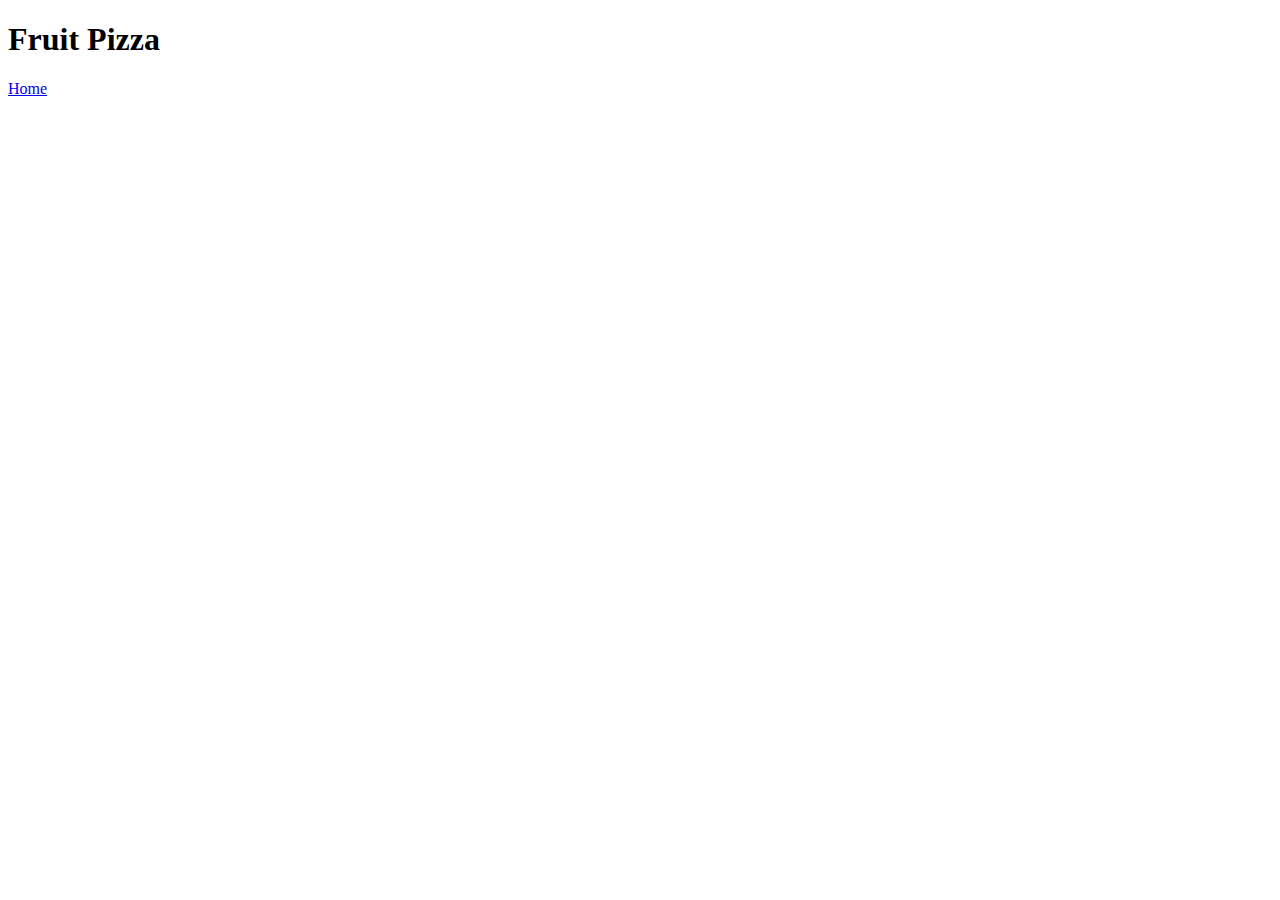
==== recipes/fruit-pizza.html @ 4e10f19f "add Grilled Pizza and Fruit Pizza sites" ====
<!DOCTYPE html>
<html lang="en">
<head>
    <meta charset="UTF-8">
    <meta name="viewport" content="width=device-width, initial-scale=1.0">
    <title>Fruit Pizza</title>
</head>
<body>
    
    <h1>Fruit Pizza</h1>

    <a href="../index.html">Home</a>

</body>
</html>
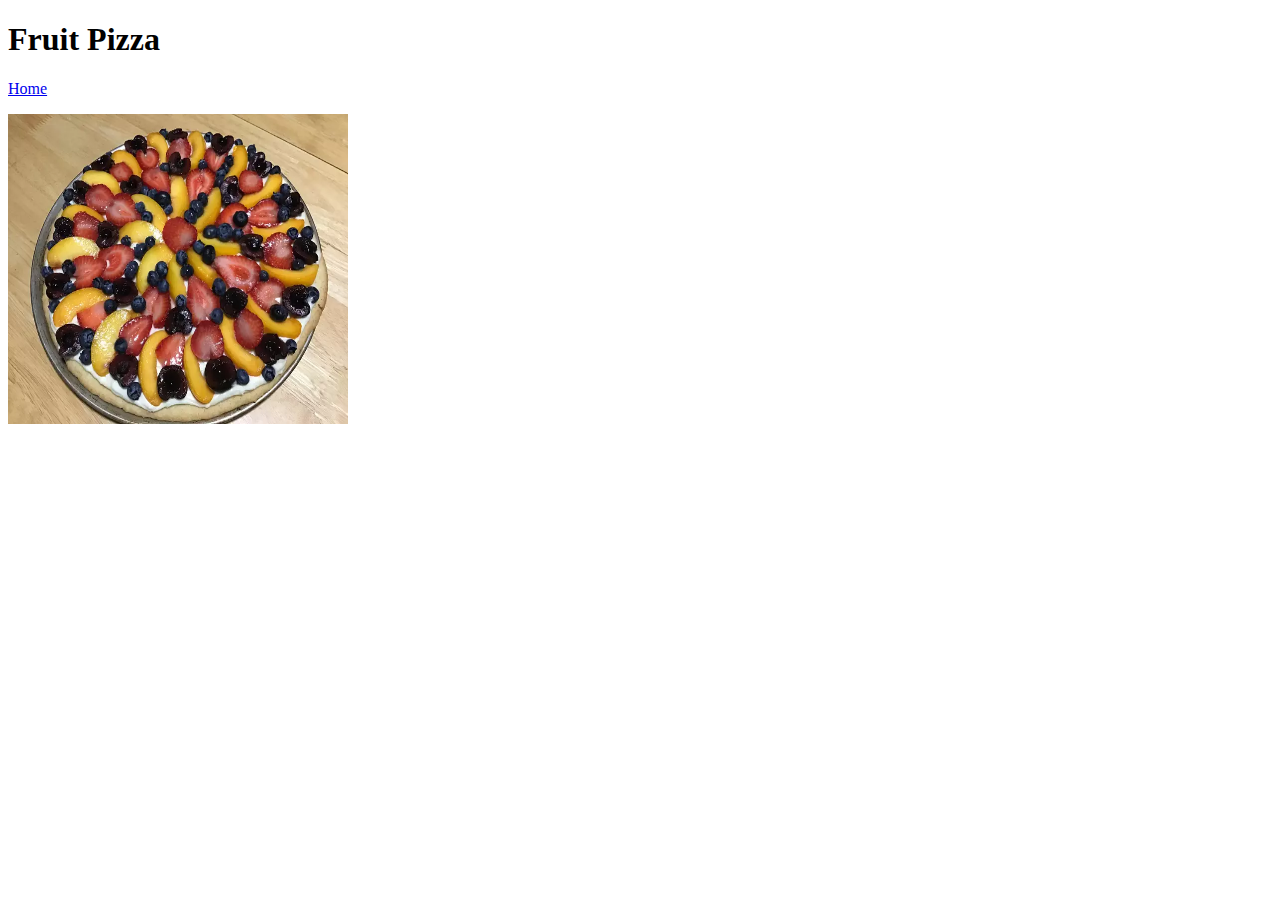
==== commit c5fd5314: "add pictures of grilled pizza and fruit pizza" ====
--- a/recipes/fruit-pizza.html
+++ b/recipes/fruit-pizza.html
@@ -11,5 +11,9 @@
 
     <a href="../index.html">Home</a>
 
+    <p>
+        <img src="../images/fruit-pizza.webp" alt="Fruit Pizza" height="310" width="340">
+    </p>
+
 </body>
 </html>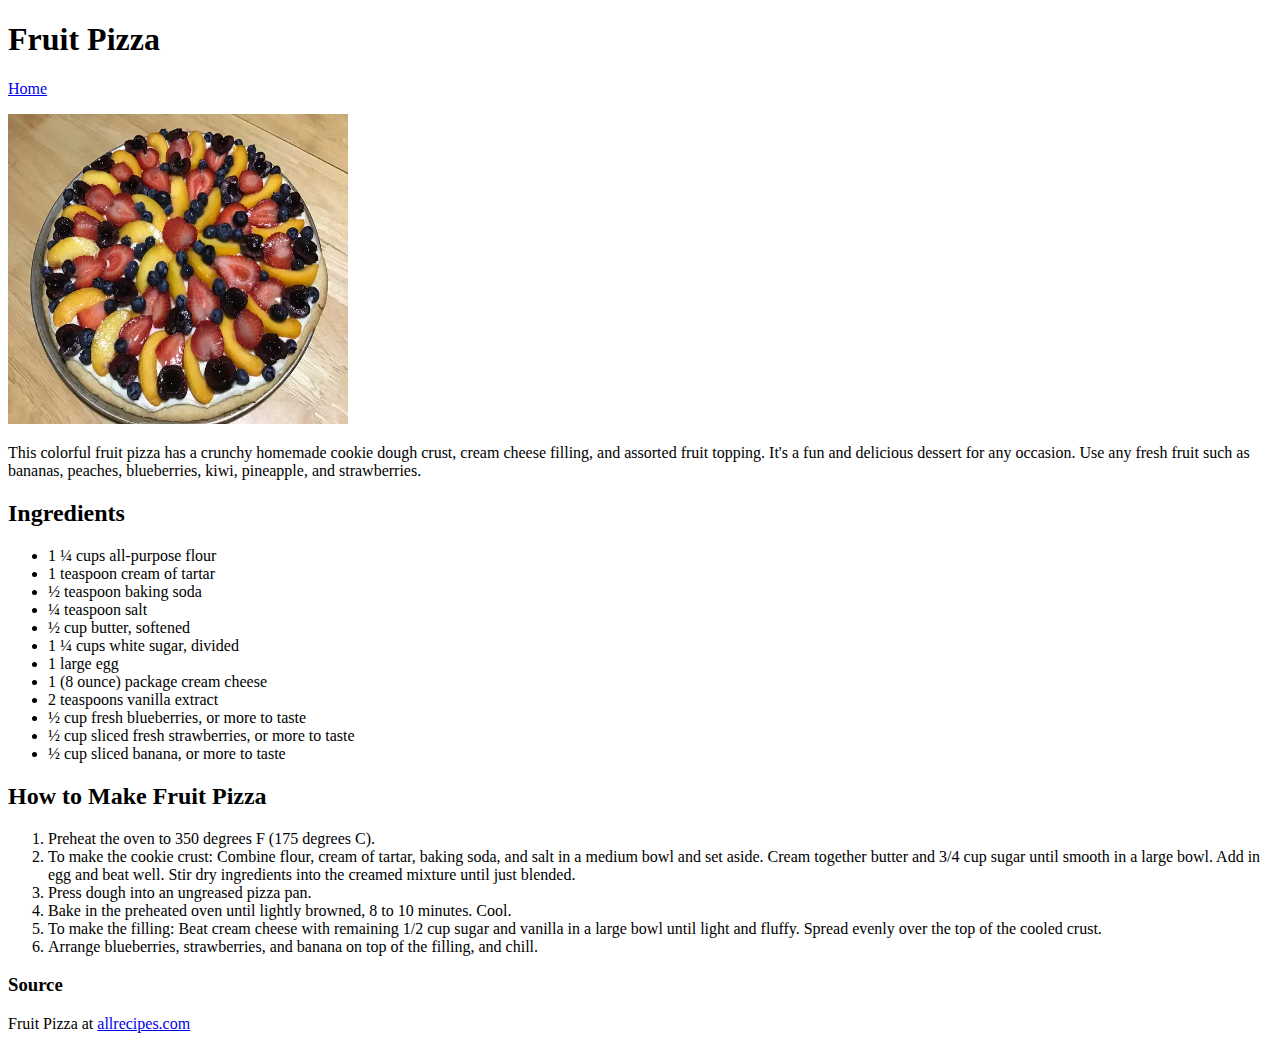
==== commit ba4786b3: "add fruit pizza site" ====
--- a/recipes/fruit-pizza.html
+++ b/recipes/fruit-pizza.html
@@ -15,5 +15,49 @@
         <img src="../images/fruit-pizza.webp" alt="Fruit Pizza" height="310" width="340">
     </p>
 
+    <p>
+        This colorful fruit pizza has a crunchy homemade cookie dough crust, cream cheese filling, and assorted fruit topping. It's a fun and delicious dessert for any occasion. Use any fresh fruit such as bananas, peaches, blueberries, kiwi, pineapple, and strawberries.
+    </p>
+
+    <h2>
+        Ingredients
+    </h2>
+
+    <ul>
+        <li>1 ¼ cups all-purpose flour</li>
+        <li>1 teaspoon cream of tartar</li>
+        <li>½ teaspoon baking soda</li>
+        <li>¼ teaspoon salt</li>
+        <li>½ cup butter, softened</li>
+        <li>1 ¼ cups white sugar, divided</li>
+        <li>1 large egg</li>
+        <li>1 (8 ounce) package cream cheese</li>
+        <li>2 teaspoons vanilla extract</li>
+        <li>½ cup fresh blueberries, or more to taste</li>
+        <li>½ cup sliced fresh strawberries, or more to taste</li>
+        <li>½ cup sliced banana, or more to taste</li>
+      </ul>
+
+      <h2>
+        How to Make Fruit Pizza
+      </h2>
+
+      <ol>
+        <li>Preheat the oven to 350 degrees F (175 degrees C).</li>
+        <li>To make the cookie crust: Combine flour, cream of tartar, baking soda, and salt in a medium bowl and set aside. Cream together butter and 3/4 cup sugar until smooth in a large bowl. Add in egg and beat well. Stir dry ingredients into the creamed mixture until just blended.</li>
+        <li>Press dough into an ungreased pizza pan.</li>
+        <li>Bake in the preheated oven until lightly browned, 8 to 10 minutes. Cool.</li>
+        <li>To make the filling: Beat cream cheese with remaining 1/2 cup sugar and vanilla in a large bowl until light and fluffy. Spread evenly over the top of the cooled crust.</li>
+        <li>Arrange blueberries, strawberries, and banana on top of the filling, and chill.</li>
+      </ol>
+
+      <h3>
+        Source
+      </h3>
+
+      <p>
+        Fruit Pizza at <a href="https://www.allrecipes.com/recipe/12604/fruit-pizza-i/" target="_blank" rel="noopener noreferrer">allrecipes.com</a>
+      </p>
+
 </body>
 </html>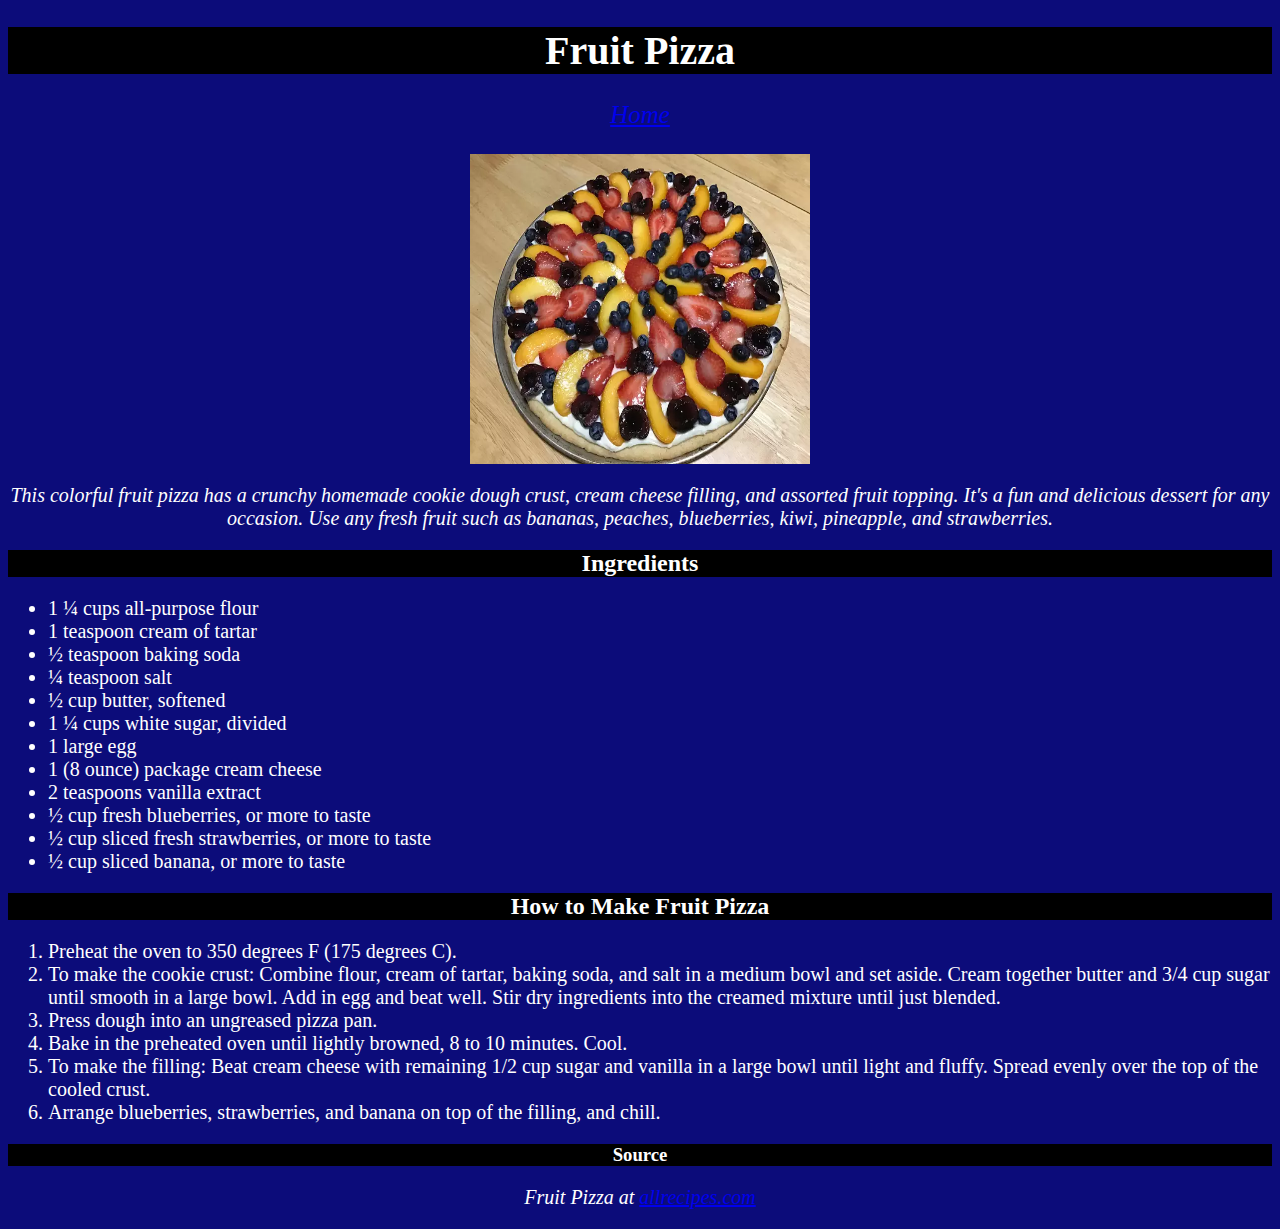
==== commit 81dfbc7c: "edit style of grilled and fruit pizza pages" ====
--- a/recipes/fruit-pizza.html
+++ b/recipes/fruit-pizza.html
@@ -3,19 +3,22 @@
 <head>
     <meta charset="UTF-8">
     <meta name="viewport" content="width=device-width, initial-scale=1.0">
+    <link rel="stylesheet" href="../styles.css">
     <title>Fruit Pizza</title>
 </head>
 <body>
     
     <h1>Fruit Pizza</h1>
 
-    <a href="../index.html">Home</a>
-
-    <p>
-        <img src="../images/fruit-pizza.webp" alt="Fruit Pizza" height="310" width="340">
+    <p class="back">
+      <a href="../index.html">Home</a>
     </p>
 
     <p>
+        <img src="../images/fruit-pizza.webp" alt="Fruit Pizza" height="310" width="340" class="center">
+    </p>
+
+    <p class="intro">
         This colorful fruit pizza has a crunchy homemade cookie dough crust, cream cheese filling, and assorted fruit topping. It's a fun and delicious dessert for any occasion. Use any fresh fruit such as bananas, peaches, blueberries, kiwi, pineapple, and strawberries.
     </p>
 
@@ -23,7 +26,7 @@
         Ingredients
     </h2>
 
-    <ul>
+    <ul class="ingredients">
         <li>1 ¼ cups all-purpose flour</li>
         <li>1 teaspoon cream of tartar</li>
         <li>½ teaspoon baking soda</li>
@@ -42,7 +45,7 @@
         How to Make Fruit Pizza
       </h2>
 
-      <ol>
+      <ol class="steps">
         <li>Preheat the oven to 350 degrees F (175 degrees C).</li>
         <li>To make the cookie crust: Combine flour, cream of tartar, baking soda, and salt in a medium bowl and set aside. Cream together butter and 3/4 cup sugar until smooth in a large bowl. Add in egg and beat well. Stir dry ingredients into the creamed mixture until just blended.</li>
         <li>Press dough into an ungreased pizza pan.</li>
@@ -55,7 +58,7 @@
         Source
       </h3>
 
-      <p>
+      <p class="source">
         Fruit Pizza at <a href="https://www.allrecipes.com/recipe/12604/fruit-pizza-i/" target="_blank" rel="noopener noreferrer">allrecipes.com</a>
       </p>
 
--- a/styles.css
+++ b/styles.css
@@ -0,0 +1,57 @@
+* {
+    background-color: rgb(12, 12, 122);
+}
+
+h1 {
+    text-align: center;
+    font-size: 40px;
+    font-family: "Times New Roman", serif;
+    font-weight: 600;
+    color: white;
+    background-color: black;
+}
+
+.menu {
+    font-size: 30px;
+    font-style: italic;
+    color: white;
+}
+
+.back {
+    text-align: center;
+    font-size: 25px;
+    font-style: oblique;
+    color: white;
+}
+
+.center {
+    display: block;
+    margin-left: auto;
+    margin-right: auto;
+}
+
+.intro {
+    font-size: 20px;
+    text-align: center;
+    font-style: italic;
+    color: white;
+}
+
+h2, h3 {
+    text-align: center;
+    font-family: "Times New Roman", serif;
+    color: white;
+    background-color: black;
+}
+
+.ingredients, .steps, .source {
+    color: white;
+    font-size: 20px;
+}
+
+.source {
+    text-align: center;
+    font-size: 20px;
+    font-style: italic;
+}
+
